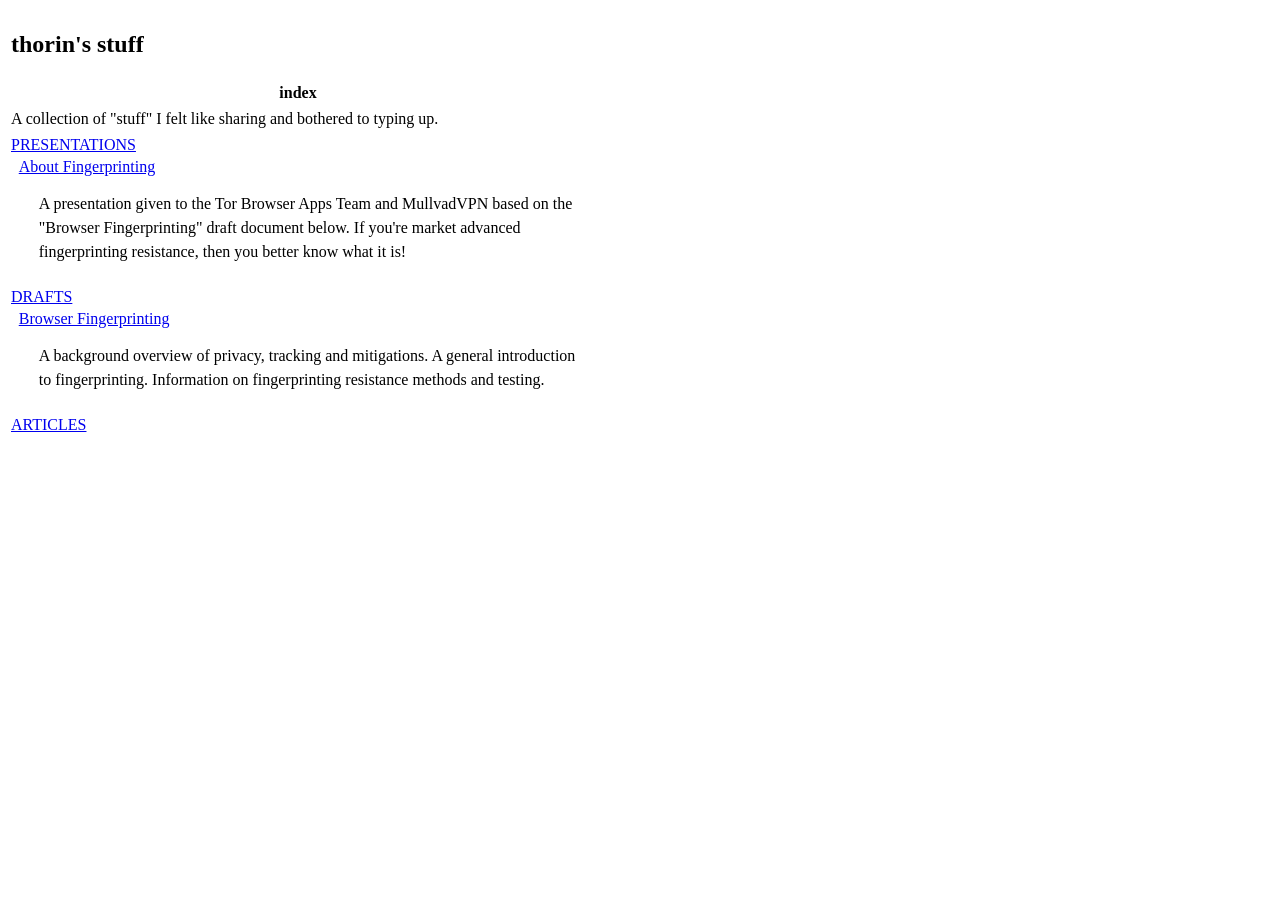
==== index.html @ 9bd87e79 "Create index.html" ====
<!DOCTYPE html>
<html>
<head>
	<meta http-equiv="Content-Type" content="text/html; charset=utf-8">
	<meta name="viewport" content="width=350">
	<title>thorin's stuff</title>
	<link rel="icon" type="image/png" href="chrome://branding/content/icon32.png">
	<link rel="stylesheet" type="text/css" href="css/index.css">
	<!-- custom -->
	<style>
		table {width: 97%; min-width: 330px; max-width: 580px;}
		li {
			line-height: 1.5;
			list-style-type: none;
			margin-left: -20px;
		}
	</style>
</head>
<body>
	<table><tr><td><h2>thorin's stuff</h2></td></tr></table>

	<table id="tb99">
		<col width="1%"><col width="99%">
		<thead><tr><th colspan="3">index</th></tr></thead>
		<tr><td colspan="2"></td></tr>
		<tr><td colspan="2" class="intro"><span class="no_color">
			A collection of "stuff" I felt like sharing and bothered to typing up.
		</td></tr>
		<tr><td colspan="2"></td></tr>

		<tr><td colspan="2" class="intro"><a name="presentations"></a><a href="#presentations"><span class="s1">PRESENTATIONS</span></a></td></tr>
		<tr><td></td>
			<td><a class="blue mono" href="items/01aboutfingerprinting.html">About Fingerprinting</a>
				<ul><li>A presentation given to the Tor Browser Apps Team and MullvadVPN based on the "Browser Fingerprinting"
					draft document below. If you're market advanced fingerprinting resistance, then you better know what it is!
				</li></ul>
			</td></tr>
		<tr><td colspan="2"></td></tr>

		<tr><td colspan="2" class="intro"><a name="drafts"></a><a href="#presentations"><span class="s2">DRAFTS</span></a></td></tr>
		<tr><td></td>
			<td><a class="blue mono" href="items/01browserfingerprinting.html">Browser Fingerprinting</a>
				<ul><li>A background overview of privacy, tracking and mitigations. A general introduction to fingerprinting.
					Information on fingerprinting resistance methods and testing.
				</li></ul>
			</td></tr>
		<tr><td colspan="2"></td></tr>

		<tr><td colspan="2" class="intro"><a name="articles"></a><a href="#articles"><span class="s14">ARTICLES</span></a></td></tr>

	</table>
	<br>

</body>
</html>
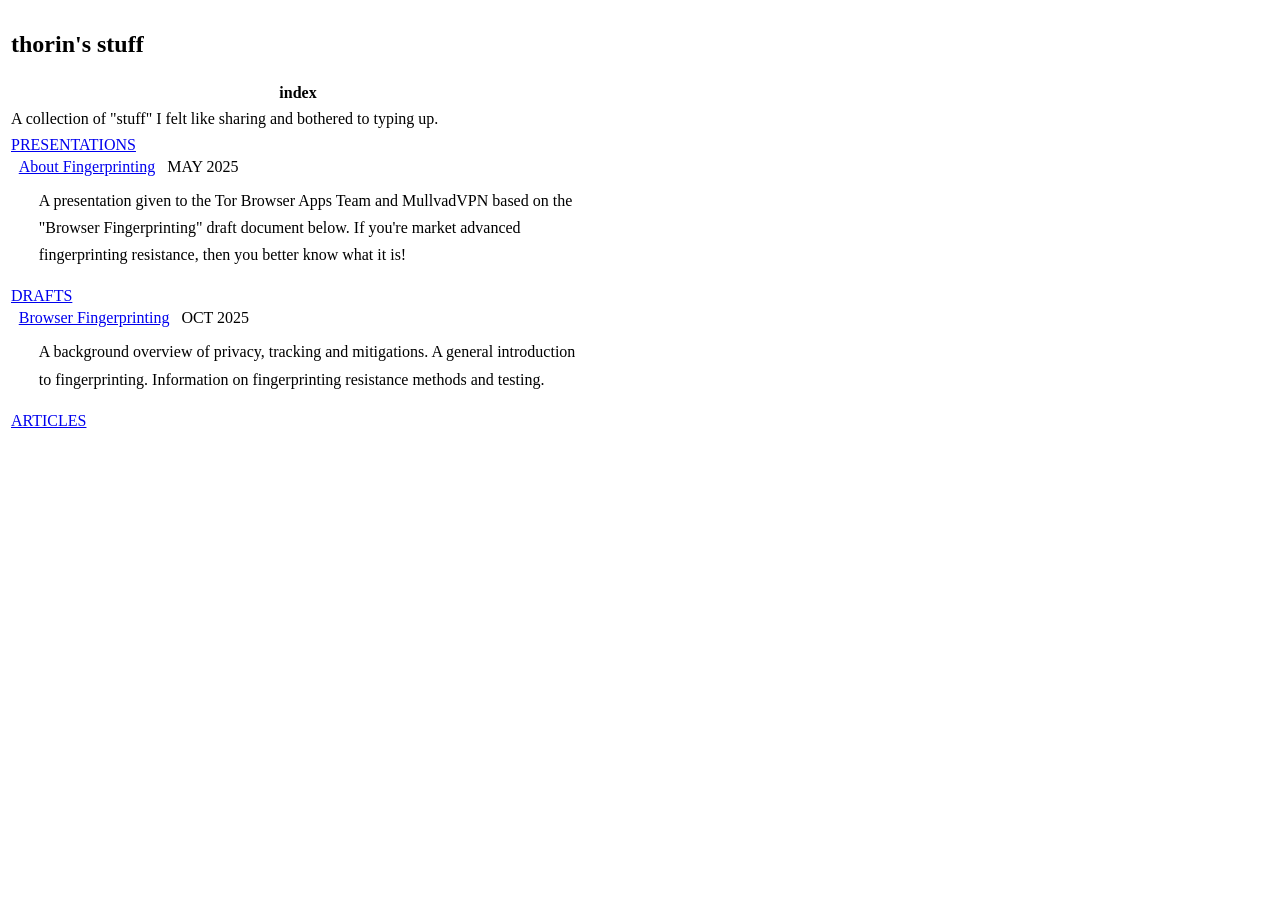
==== commit 0289fa9b: "Update index.html" ====
--- a/index.html
+++ b/index.html
@@ -10,9 +10,11 @@
 	<style>
 		table {width: 97%; min-width: 330px; max-width: 580px;}
 		li {
-			line-height: 1.5;
+			line-height: 1.7;
 			list-style-type: none;
 			margin-left: -20px;
+			margin-top: -5px;
+			margin-bottom: -5px;
 		}
 	</style>
 </head>
@@ -30,7 +32,7 @@
 
 		<tr><td colspan="2" class="intro"><a name="presentations"></a><a href="#presentations"><span class="s1">PRESENTATIONS</span></a></td></tr>
 		<tr><td></td>
-			<td><a class="blue mono" href="items/01aboutfingerprinting.html">About Fingerprinting</a>
+			<td><a class="blue mono" href="items/01aboutfingerprinting.html">About Fingerprinting</a> &nbsp; MAY 2025
 				<ul><li>A presentation given to the Tor Browser Apps Team and MullvadVPN based on the "Browser Fingerprinting"
 					draft document below. If you're market advanced fingerprinting resistance, then you better know what it is!
 				</li></ul>
@@ -39,7 +41,7 @@
 
 		<tr><td colspan="2" class="intro"><a name="drafts"></a><a href="#presentations"><span class="s2">DRAFTS</span></a></td></tr>
 		<tr><td></td>
-			<td><a class="blue mono" href="items/01browserfingerprinting.html">Browser Fingerprinting</a>
+			<td><a class="blue mono" href="items/01browserfingerprinting.html">Browser Fingerprinting</a> &nbsp; OCT 2025
 				<ul><li>A background overview of privacy, tracking and mitigations. A general introduction to fingerprinting.
 					Information on fingerprinting resistance methods and testing.
 				</li></ul>
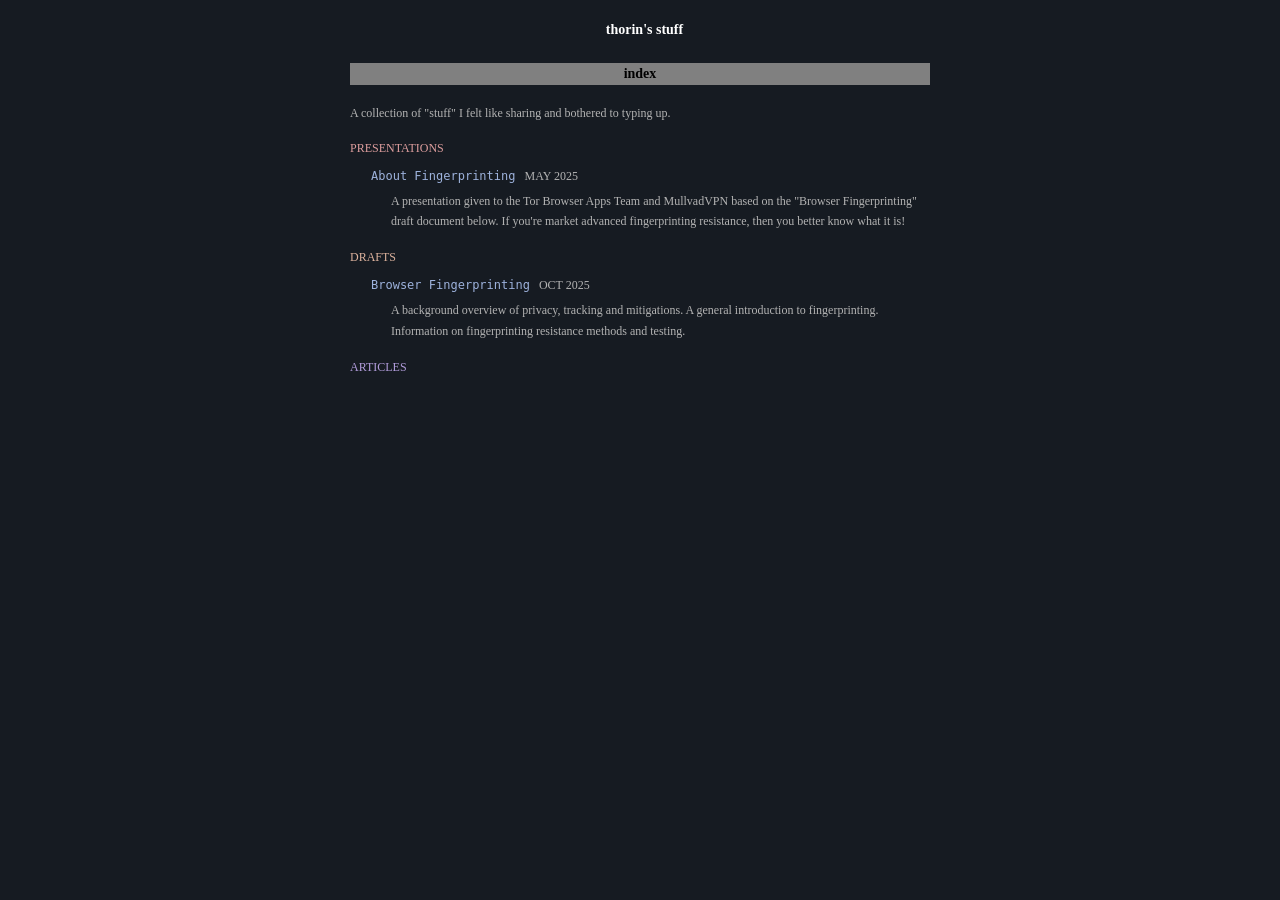
==== commit accbff4e: "try again" ====
--- a/index.html
+++ b/index.html
@@ -6,7 +6,7 @@
 	<title>thorin's stuff</title>
 	<link rel="icon" type="image/png" href="chrome://branding/content/icon32.png">
 	<link rel="stylesheet" type="text/css" href="css/index.css">
-	<!-- custom -->
+	<!--custom-->
 	<style>
 		table {width: 97%; min-width: 330px; max-width: 580px;}
 		li {
--- a/css/index.css
+++ b/css/index.css
@@ -0,0 +1,155 @@
+
+:root{
+	/* backgrounds */
+	--bg0: #161b22;
+	--bg1: #f09b9b;
+	--bg2: #f0b89b;
+	--bg3: #f0d49b;
+	--bg4: #f0f09b;
+	--bg5: #d4f09b;
+	--bg6: #b8f09b;
+	--bg7: #9bf09b;
+	--bg8: #9bf0b8;
+	--bg9: #9bf0d4;
+	--bg10: #9bf0f0;
+	--bg11: #9bd4f0;
+	--bg12: #9bb8f0;
+	--bg13: #9b9bf0;
+	--bg14: #b89bf0;
+	--bg15: #d49bf0;
+	--bg16: #f09bf0;
+	--bg17: #f09bd4;
+	--bg18: #f09bb8;
+	--bg98: #161b22;
+	--bg99: #808080;
+	/* text */
+	--testh: #ffffff;
+	--test0: #b3b3b3;
+	--test1: #dc9d9d;
+	--test2: #dcb29d;
+	--test3: #dcc79d;
+	--test4: #dcdc9d;
+	--test5: #c7dc9d;
+	--test6: #b2dc9d;
+	--test7: #9ddc9d;
+	--test8: #9ddcb2;
+	--test9: #9ddcc7;
+	--test10: #9ddcdc;
+	--test11: #9dc7dc;
+	--test12: #9db2dc;
+	--test13: #9d9ddc;
+	--test14: #b29ddc;
+	--test15: #c79ddc;
+	--test16: #dc9ddc;
+	--test17: #dc9dc7;
+	--test18: #dc9db2;
+	--test99: #808080;
+	--testweight: normal;
+	/* other */
+	--txtlink: #9db2dc;
+}
+
+body {background-color: var(--bg0); color: var(--test0);}
+h2 {color: var(--testh); font-size: 14px; text-align: center; margin-top: inherit;}
+code {
+	background: rgba(142, 142, 145, 0.25) !important;
+	padding: 2px 6px; /* top+bottom | left+ right */
+}
+
+a {color: black; text-decoration: none;}
+a.blue {color: var(--txtlink); text-decoration: none;}
+.no_color {color: var(--test0);}
+.bold {font-weight: bold;}
+.normal {font-weight: normal;}
+.mono {font-family: monospace, "Courier New"}
+.strike {text-decoration: line-through;}
+.spaces {white-space: pre-wrap;}
+.nospaces {white-space: normal;}
+
+.s0 {color: var(--test0);}
+.s1 {color: var(--test1); cursor: pointer;}
+.s2 {color: var(--test2);}
+.s3 {color: var(--test3);}
+.s4 {color: var(--test4);}
+.s5 {color: var(--test5);}
+.s6 {color: var(--test6);}
+.s7 {color: var(--test7);}
+.s8 {color: var(--test8);}
+.s9 {color: var(--test9);}
+.s10 {color: var(--test10);}
+.s11 {color: var(--test11);}
+.s12 {color: var(--test12);}
+.s13 {color: var(--test13);}
+.s14 {color: var(--test14);}
+.s15 {color: var(--test15);}
+.s16 {color: var(--test16);}
+.s17 {color: var(--test17);}
+.s18 {color: var(--test18);}
+.s99 {color: var(--test99);}
+
+/* tables */
+table {
+	width: 98%;
+	min-width: 475px;
+	max-width: 775px;
+	border-collapse: collapse;
+	margin: 0 auto 10px auto;
+	font-size: 12px;
+}
+tbody:before {content: "-"; display: block; line-height: 1em; color: transparent;}
+td {padding-top: 2px; padding-bottom: 3px; padding-left: 10px; vertical-align: top;}
+th {color: black; font-size: 14px; padding: 3px 0;}
+
+table td:first-child { text-align: right; vertical-align: top;}
+table td.blurb {text-align: center; line-height: 1.5em;}
+table td.center {text-align: center;}
+table td.intro {text-align: left; line-height: 1.5em; padding-bottom: 10px; padding-left: 0px;}
+tr td.border-bottom {
+	border-bottom: 1px solid var(--test99);
+	border-bottom-style: dashed;
+}
+tr td.border-top {
+	border-top: 1px solid var(--test99);
+	border-top-style: dashed;
+}
+
+#tb1 th {background-color: var(--bg1);}
+#tb2 th {background-color: var(--bg2);}
+#tb3 th {background-color: var(--bg3);}
+#tb4 th {background-color: var(--bg4);}
+#tb5 th {background-color: var(--bg5);}
+#tb6 th {background-color: var(--bg6);}
+#tb7 th {background-color: var(--bg7);}
+#tb8 th {background-color: var(--bg8);}
+#tb9 th {background-color: var(--bg9);}
+#tb10 th {background-color: var(--bg10);}
+#tb11 th {background-color: var(--bg11);}
+#tb12 th {background-color: var(--bg12);}
+#tb13 th {background-color: var(--bg13);}
+#tb14 th {background-color: var(--bg14);}
+#tb15 th {background-color: var(--bg15);}
+#tb16 th {background-color: var(--bg16);}
+#tb17 th {background-color: var(--bg17);}
+#tb18 th {background-color: var(--bg18);}
+#tb99 th {background-color: var(--bg99);}
+
+#tb1 td:first-child {color: var(--test1); font-weight: var(--testweight)}
+#tb2 td:first-child {color: var(--test2); font-weight: var(--testweight)}
+#tb3 td:first-child {color: var(--test3); font-weight: var(--testweight)}
+#tb4 td:first-child {color: var(--test4); font-weight: var(--testweight)}
+#tb5 td:first-child {color: var(--test5); font-weight: var(--testweight)}
+#tb6 td:first-child {color: var(--test6); font-weight: var(--testweight)}
+#tb7 td:first-child {color: var(--test7); font-weight: var(--testweight)}
+#tb8 td:first-child {color: var(--test8); font-weight: var(--testweight)}
+#tb9 td:first-child {color: var(--test9); font-weight: var(--testweight)}
+#tb10 td:first-child {color: var(--test10); font-weight: var(--testweight)}
+#tb11 td:first-child {color: var(--test11); font-weight: var(--testweight)}
+#tb12 td:first-child {color: var(--test12); font-weight: var(--testweight)}
+#tb13 td:first-child {color: var(--test13); font-weight: var(--testweight)}
+#tb14 td:first-child {color: var(--test14); font-weight: var(--testweight)}
+#tb15 td:first-child {color: var(--test15); font-weight: var(--testweight)}
+#tb16 td:first-child {color: var(--test16); font-weight: var(--testweight)}
+#tb17 td:first-child {color: var(--test17); font-weight: var(--testweight)}
+#tb18 td:first-child {color: var(--test18); font-weight: var(--testweight)}
+#tb99 td:first-child {color: var(--test99);} /* index page */
+
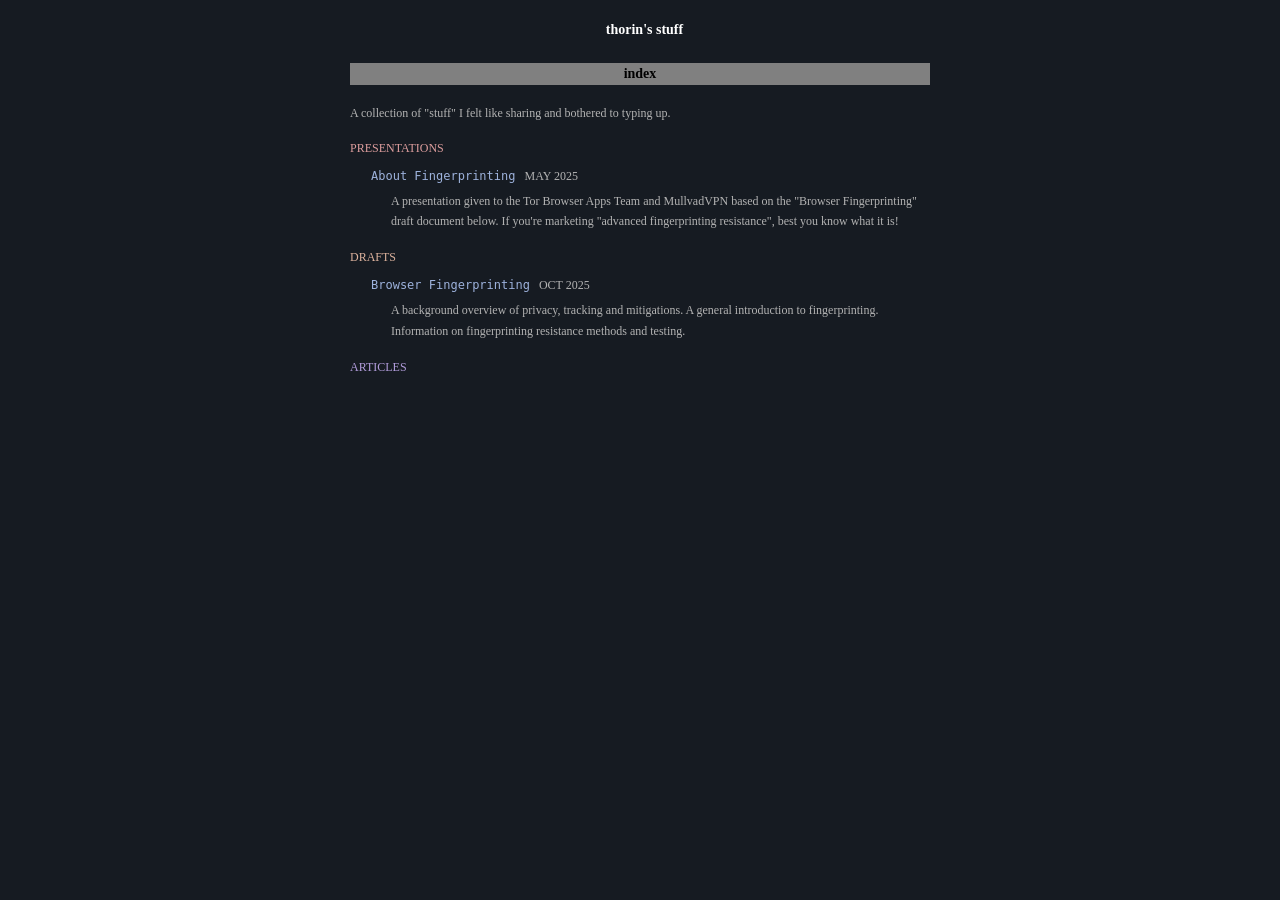
==== commit 21816943: "tidy" ====
--- a/index.html
+++ b/index.html
@@ -34,7 +34,7 @@
 		<tr><td></td>
 			<td><a class="blue mono" href="items/01aboutfingerprinting.html">About Fingerprinting</a> &nbsp; MAY 2025
 				<ul><li>A presentation given to the Tor Browser Apps Team and MullvadVPN based on the "Browser Fingerprinting"
-					draft document below. If you're market advanced fingerprinting resistance, then you better know what it is!
+					draft document below. If you're marketing "advanced fingerprinting resistance", best you know what it is!
 				</li></ul>
 			</td></tr>
 		<tr><td colspan="2"></td></tr>
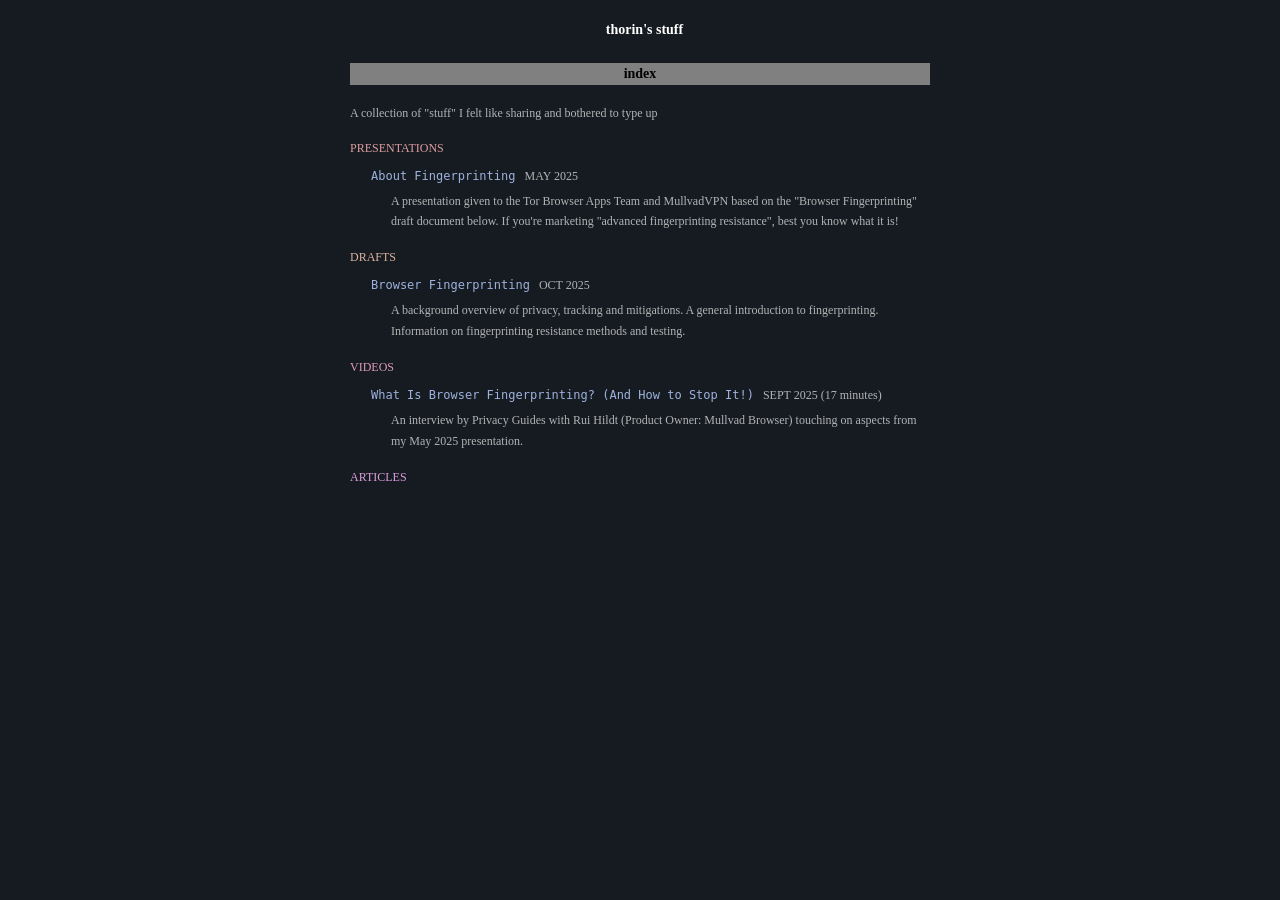
==== commit 3cab7e00: "tidy" ====
--- a/index.html
+++ b/index.html
@@ -4,9 +4,8 @@
 	<meta http-equiv="Content-Type" content="text/html; charset=utf-8">
 	<meta name="viewport" content="width=350">
 	<title>thorin's stuff</title>
-	<link rel="icon" type="image/png" href="chrome://branding/content/icon32.png">
 	<link rel="stylesheet" type="text/css" href="css/index.css">
-	<!--custom-->
+	<!-- custom -->
 	<style>
 		table {width: 97%; min-width: 330px; max-width: 580px;}
 		li {
@@ -26,13 +25,13 @@
 		<thead><tr><th colspan="3">index</th></tr></thead>
 		<tr><td colspan="2"></td></tr>
 		<tr><td colspan="2" class="intro"><span class="no_color">
-			A collection of "stuff" I felt like sharing and bothered to typing up.
+			A collection of "stuff" I felt like sharing and bothered to type up
 		</td></tr>
 		<tr><td colspan="2"></td></tr>
 
 		<tr><td colspan="2" class="intro"><a name="presentations"></a><a href="#presentations"><span class="s1">PRESENTATIONS</span></a></td></tr>
 		<tr><td></td>
-			<td><a class="blue mono" href="items/01aboutfingerprinting.html">About Fingerprinting</a> &nbsp; MAY 2025
+			<td><a class="blue mono" href="items/01aboutfingerprinting.html" target="_blank">About Fingerprinting</a> &nbsp; MAY 2025
 				<ul><li>A presentation given to the Tor Browser Apps Team and MullvadVPN based on the "Browser Fingerprinting"
 					draft document below. If you're marketing "advanced fingerprinting resistance", best you know what it is!
 				</li></ul>
@@ -48,7 +47,16 @@
 			</td></tr>
 		<tr><td colspan="2"></td></tr>
 
-		<tr><td colspan="2" class="intro"><a name="articles"></a><a href="#articles"><span class="s14">ARTICLES</span></a></td></tr>
+		<tr><td colspan="2" class="intro"><a name="videos"></a><a href="#videos"><span class="s18">VIDEOS</span></a></td></tr>
+		<tr><td></td>
+			<td><a class="blue mono" href="https://neat.tube/w/2TQztsQGZ6ZPiJVSUtSDHa" target="_blank">
+					What Is Browser Fingerprinting? (And How to Stop It!)</a> &nbsp; SEPT 2025 (17 minutes)
+				<ul><li>An interview by Privacy Guides with Rui Hildt (Product Owner: Mullvad Browser) touching on aspects from my May 2025 presentation.
+				</li></ul>
+			</td></tr>
+		<tr><td colspan="2"></td></tr>
+
+		<tr><td colspan="2" class="intro"><a name="articles"></a><a href="#articles"><span class="s16">ARTICLES</span></a></td></tr>
 
 	</table>
 	<br>
